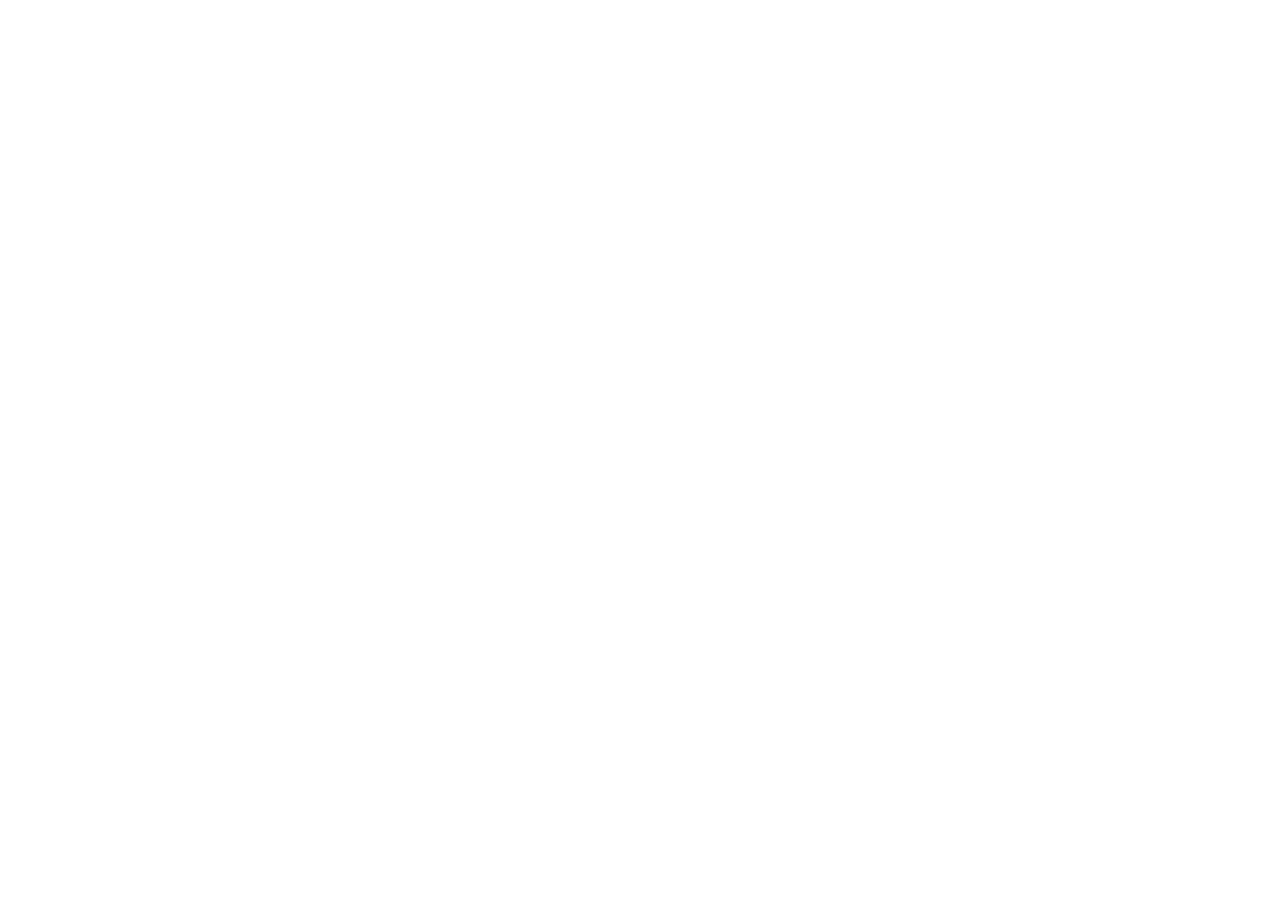
==== index.html @ 3b44ea83 "test push" ====
<!DOCTYPE html>
<html lang="en">
<head>
  <meta charset="UTF-8">
  <meta http-equiv="X-UA-Compatible" content="IE=edge">
  <meta name="viewport" content="width=device-width, initial-scale=1.0">
  <title>Document</title>
</head>
<body>
  
</body>
</html>
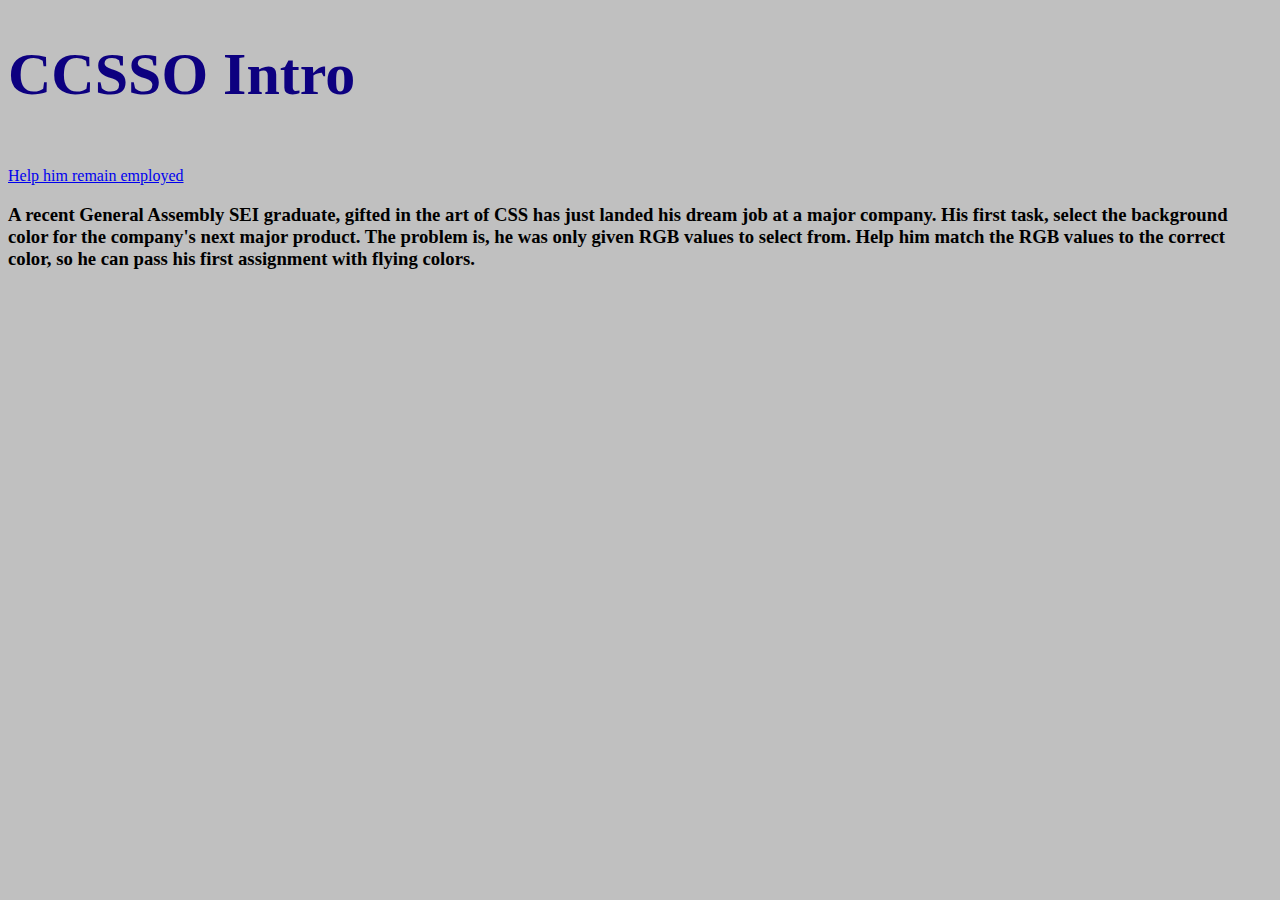
==== commit ab34b502: "link CSS and JS files, create link between the two HTML pages" ====
--- a/index.html
+++ b/index.html
@@ -4,9 +4,15 @@
   <meta charset="UTF-8">
   <meta http-equiv="X-UA-Compatible" content="IE=edge">
   <meta name="viewport" content="width=device-width, initial-scale=1.0">
-  <title>Document</title>
+  <title>Intro</title>
+  <link rel="stylesheet" type="text/css" href="style.css" />
+
 </head>
 <body>
-  
+  <h1>CCSSO Intro</h1><br>
+  <a href="file:///Users/nicolaswulff/ga_seir/projects/Mystery_Game_Project/second.html">Help him remain employed</a>
+  <h3>A recent General Assembly SEI graduate, gifted in the art of CSS has just landed his dream job at a major company. His first task, select the background color for the company's next major product. The problem is, he was only given RGB values to select from. Help him match the RGB values to the correct color, so he can pass his first assignment with flying colors.</h3>
+    
 </body>
+<script src="script.js"></script>
 </html>--- a/style.css
+++ b/style.css
@@ -0,0 +1,8 @@
+h1 {
+  color: rgb(13, 0, 128);
+  font-size: 60px;
+}
+
+body {
+  background-color: silver;
+}
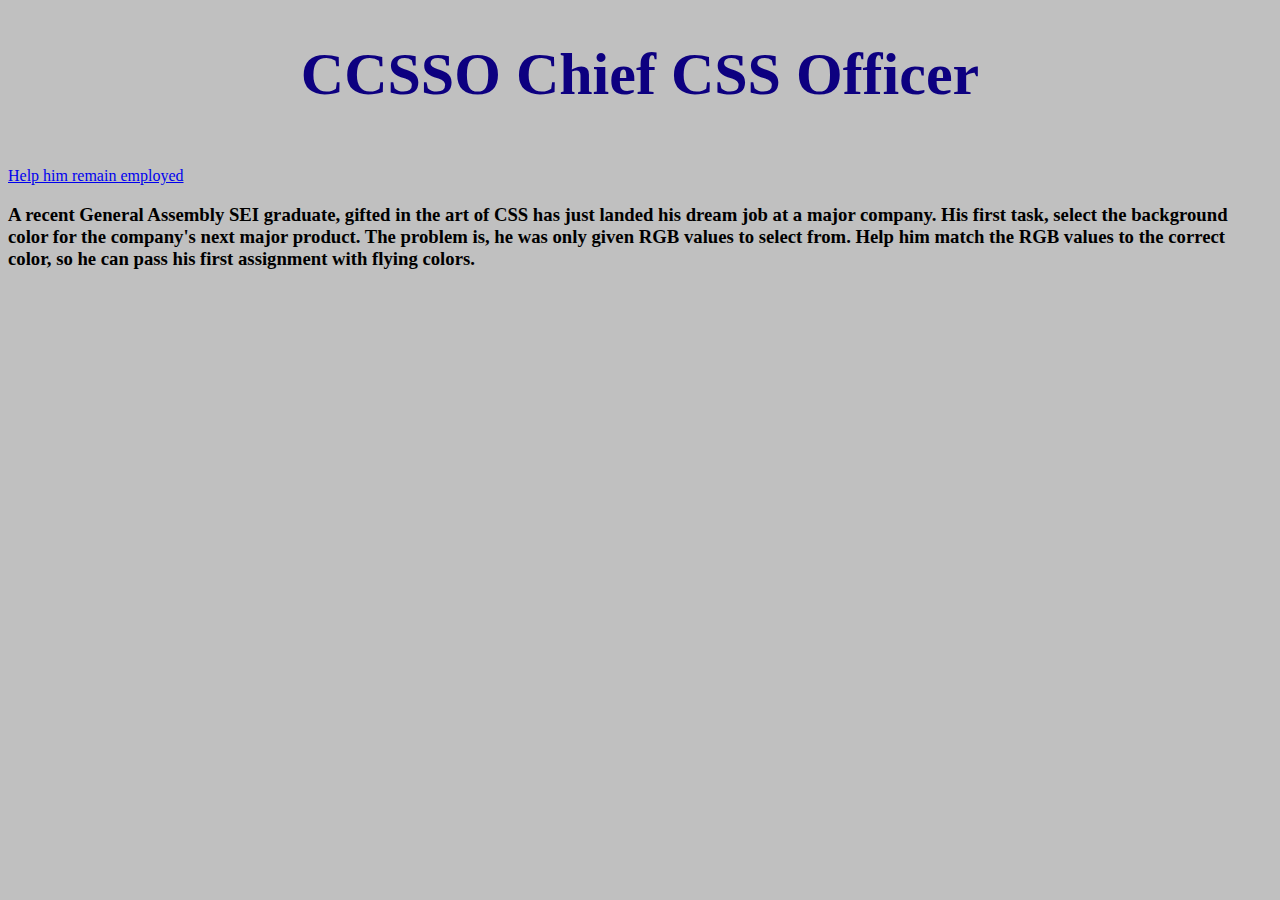
==== commit 9cf496ab: "insert the play again button in the second HTML page" ====
--- a/index.html
+++ b/index.html
@@ -9,7 +9,7 @@
 
 </head>
 <body>
-  <h1>CCSSO Intro</h1><br>
+  <h1>CCSSO Chief CSS Officer</h1><br>
   <a href="file:///Users/nicolaswulff/ga_seir/projects/Mystery_Game_Project/second.html">Help him remain employed</a>
   <h3>A recent General Assembly SEI graduate, gifted in the art of CSS has just landed his dream job at a major company. His first task, select the background color for the company's next major product. The problem is, he was only given RGB values to select from. Help him match the RGB values to the correct color, so he can pass his first assignment with flying colors.</h3>
     
--- a/style.css
+++ b/style.css
@@ -1,8 +1,18 @@
 h1 {
   color: rgb(13, 0, 128);
   font-size: 60px;
+  text-align: center;
 }
 
 body {
   background-color: silver;
 }
+
+#restart {
+  background-color: rgb(13, 0, 128);
+  padding: 10px 20px;
+  display: inline-block;
+  font-size: 18px;
+  color: white;
+  text-align: center;
+}
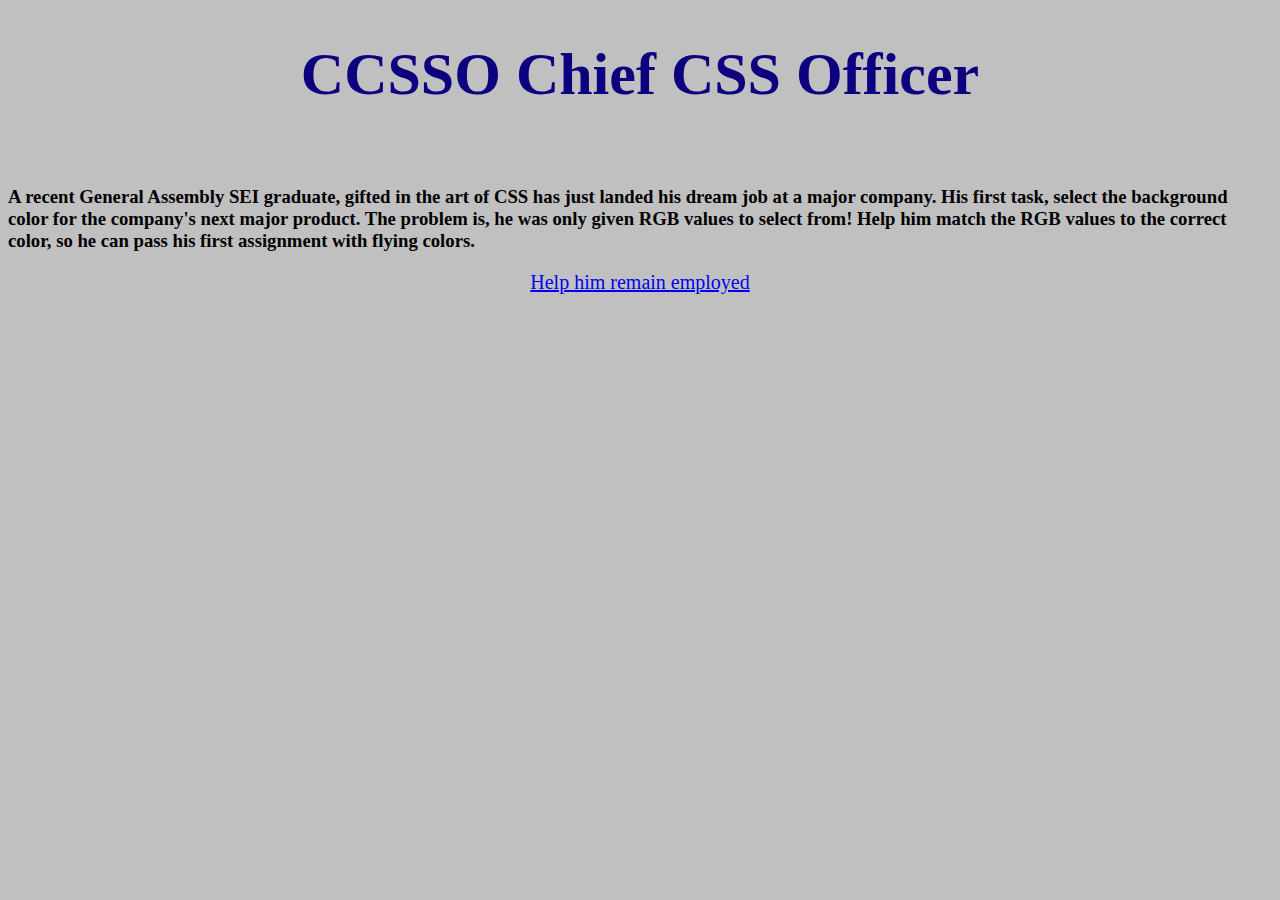
==== commit 7f71dbaa: "set up div container and divs for the color options" ====
--- a/index.html
+++ b/index.html
@@ -10,9 +10,8 @@
 </head>
 <body>
   <h1>CCSSO Chief CSS Officer</h1><br>
-  <a href="file:///Users/nicolaswulff/ga_seir/projects/Mystery_Game_Project/second.html">Help him remain employed</a>
-  <h3>A recent General Assembly SEI graduate, gifted in the art of CSS has just landed his dream job at a major company. His first task, select the background color for the company's next major product. The problem is, he was only given RGB values to select from. Help him match the RGB values to the correct color, so he can pass his first assignment with flying colors.</h3>
-    
+  <h3>A recent General Assembly SEI graduate, gifted in the art of CSS has just landed his dream job at a major company. His first task, select the background color for the company's next major product. The problem is, he was only given RGB values to select from! Help him match the RGB values to the correct color, so he can pass his first assignment with flying colors.</h3>
+  <a id="start" href="file:///Users/nicolaswulff/ga_seir/projects/Mystery_Game_Project/second.html">Help him remain employed</a>
 </body>
 <script src="script.js"></script>
 </html>--- a/style.css
+++ b/style.css
@@ -1,6 +1,11 @@
 h1 {
   color: rgb(13, 0, 128);
   font-size: 60px;
+  text-align: center;
+}
+
+h2 {
+  color: rgb(13, 0, 128);
   text-align: center;
 }
 
@@ -10,9 +15,17 @@
 
 #restart {
   background-color: rgb(13, 0, 128);
-  padding: 10px 20px;
-  display: inline-block;
+  padding: 10px 18px;
+  display: flex;
   font-size: 18px;
   color: white;
   text-align: center;
+  margin: auto;
 }
+
+#start {
+  display: flex;
+  margin: auto;
+  justify-content: center;
+  font-size: 20px;
+}
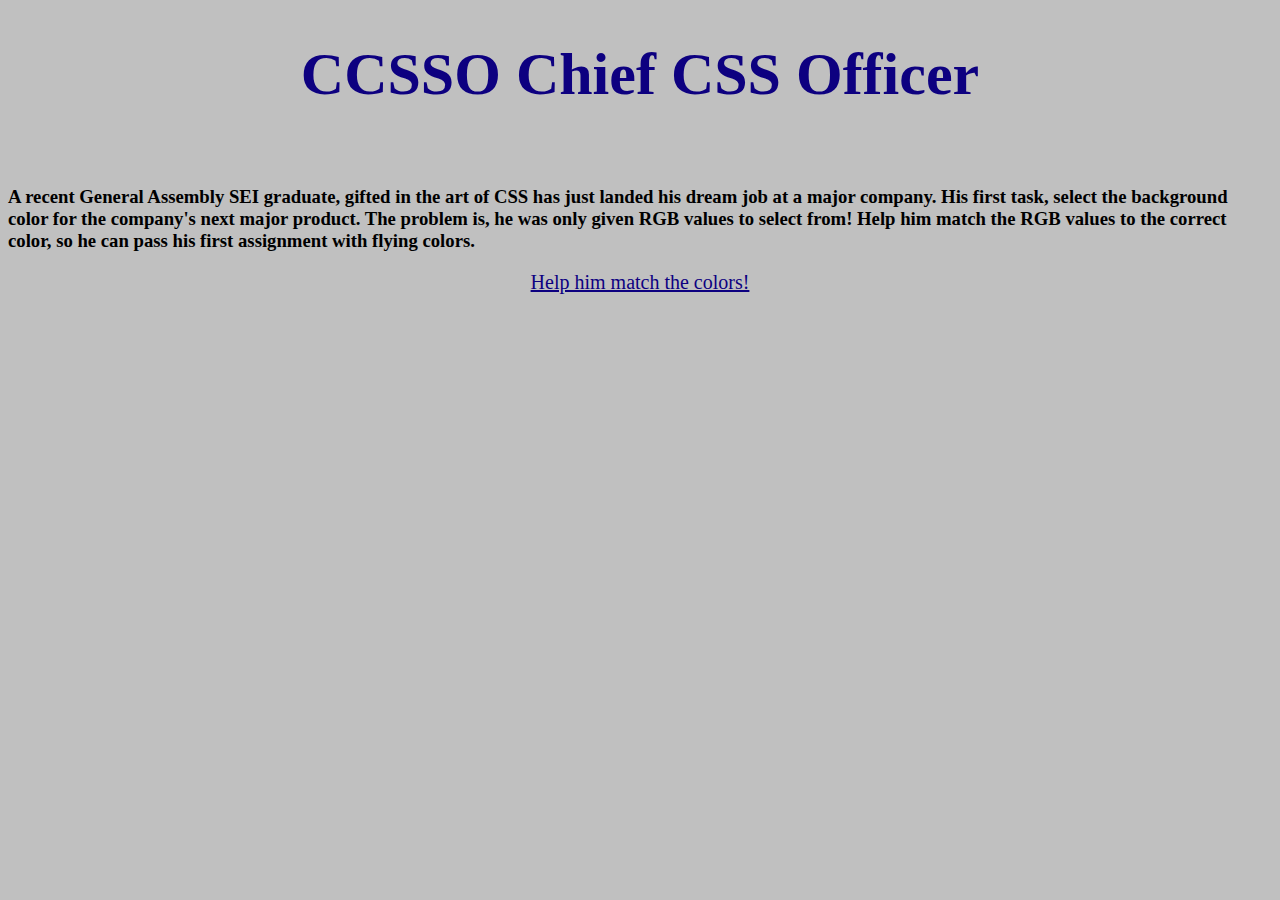
==== commit fd5f76b7: "add classes and ids to html tags needed in js" ====
--- a/index.html
+++ b/index.html
@@ -11,7 +11,7 @@
 <body>
   <h1>CCSSO Chief CSS Officer</h1><br>
   <h3>A recent General Assembly SEI graduate, gifted in the art of CSS has just landed his dream job at a major company. His first task, select the background color for the company's next major product. The problem is, he was only given RGB values to select from! Help him match the RGB values to the correct color, so he can pass his first assignment with flying colors.</h3>
-  <a id="start" href="file:///Users/nicolaswulff/ga_seir/projects/Mystery_Game_Project/second.html">Help him remain employed</a>
+  <a id="start" href="file:///Users/nicolaswulff/ga_seir/projects/Mystery_Game_Project/second.html">Help him match the colors!</a>
 </body>
 <script src="script.js"></script>
 </html>--- a/style.css
+++ b/style.css
@@ -7,6 +7,7 @@
 h2 {
   color: rgb(13, 0, 128);
   text-align: center;
+  font-size: 35px;
 }
 
 body {
@@ -28,4 +29,13 @@
   margin: auto;
   justify-content: center;
   font-size: 20px;
+  color: rgb(13, 0, 128);
 }
+
+#RGBValue {
+  display: flex;
+  margin: auto;
+  justify-content: center;
+  font-size: 18px;
+  color: rgb(13, 0, 128);
+}
